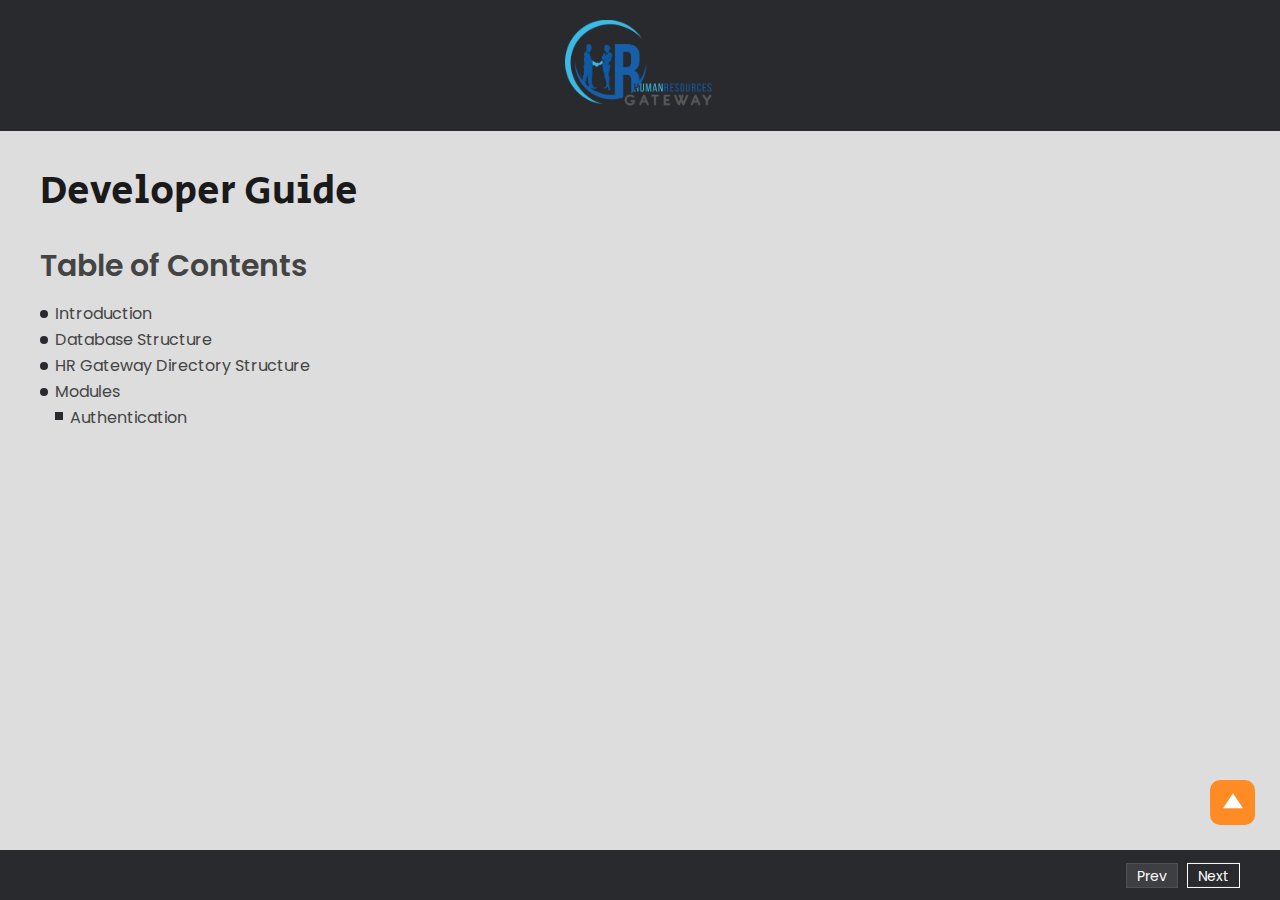
==== index.html @ b9f76355 "Authentication Page Changes" ====
<!DOCTYPE html>
<html class="no-js" lang="en-US">
<head>
	<meta charset="utf-8">
	<meta name="viewport" content="width=device-width, initial-scale=1">
	<title>Human Resources Gateway - Developer Guide</title>
	<link rel="icon" type="image/png" href="images/favicon.png">
	<link rel="stylesheet" href="styles/style.css">
</head>
<body>
<div class="protect-me">
	<div class="clearfix">
		<!-- Header -->
		<header>
			<div class="wrapper">
				<div class="header_con">
					<a href="index.html" class="main_logo">
						<figure><img src="images/main-logo.png" alt=""/></figure>
					</a>
				</div>
			</div>
		</header>
		<!-- End Header -->

		<!-- Main -->
		<div id="main_area">
			<div class="wrapper">
				<div class="main_con">
					<main>
						<h1>Developer Guide</h1>
						<h2>Table of Contents</h2>
						<ul class="bullet">
							<li><a href="introduction.html">Introduction</a></li>
							<li><a href="database.html">Database Structure</a></li>
							<li><a href="structure.html">HR Gateway Directory Structure</a></li>
							<li>
								Modules
								<ul>
									<li><a href="authentication.html">Authentication</a></li>
								</ul>
							</li>
						</ul>
					</main>
				</div>

				<div class="clearfix"></div>
			</div>
		</div>
		<!-- End Main -->
	</div> <!-- End Clearfix -->
</div> <!-- End Protect Me -->
<a href="#" class="back_top"></a>
<footer>
	<div class="wrapper">
		<div class="footer_con">
			<div class="pagination">
				<a href="javascript:;" class="disabled">Prev</a>
				<a href="database.html">Next</a>
			</div>
		</div>
	</div>
</footer>
</body>
</html>
---- styles/style.css ----
/*Fonts Used*/
@import url('https://fonts.googleapis.com/css2?family=Poppins:ital,wght@0,100;0,200;0,300;0,400;0,500;0,600;0,700;0,800;0,900;1,100;1,200;1,300;1,400;1,500;1,600;1,700;1,800;1,900&family=Secular+One&display=swap');

*, *:before, *:after { box-sizing: border-box; -moz-box-sizing: border-box; image-rendering: -webkit-optimize-contrast;}

html, body, div, span, applet, object, iframe, h1, h2, h3, h4, h5, h6, p, blockquote, pre, a, abbr, acronym, address, big, cite, code, del, dfn, em, img, ins, kbd, q, s, samp, small, strike, strong, sub, sup, tt, var, b, u, i, center, dl, dt, dd, ol, ul, li, fieldset, form, label, legend, table, caption, tbody, tfoot, thead, tr, th, td, article, aside, canvas, details, embed,  figure, figcaption, footer, header, hgroup,  menu, nav, output, ruby, section, summary, time, mark, audio, video {margin: 0;padding: 0;border: 0;font-size: 100%;font: inherit;vertical-align: baseline; -webkit-text-size-adjust: 100%;}

/* HTML5 display-role reset for older browsers */

article, aside, details, figcaption, figure,
footer, header, hgroup, menu, nav, section {display: block;}
body {line-height: 1;}
ul {list-style: none;}
table {border-collapse: collapse;border-spacing: 0;}
button, html input[type=button], input[type=reset], input[type=submit] { -webkit-appearance: button; cursor: pointer; }
input:not([type='radio']):not([type='checkbox']), textarea, select{-webkit-appearance: none;}
form, label {-webkit-text-size-adjust: 100%;}
mark {background-color: transparent;color:inherit;}
/* end reset */

/*preset*/
html{scroll-behavior: smooth;}
body{font-family:'Poppins', sans-serif; font-size: 16px; line-height: 26px; color:#444; position:relative; background: #ddd; scroll-behavior: smooth;}
body.active{overflow: hidden;width:100%;height:100%;position:fixed!important;}
a{ text-decoration:none; -webkit-transition: all .3s linear;transition: all .3s linear; cursor: pointer;}
img{max-width: 100%; vertical-align: top; image-rendering: -webkit-optimize-contrast;}
textarea { resize:vertical; }
iframe{ border: none; width: 100%;}
ul, h1, h2, h3, h4{ margin:0; padding:0; list-style:none; }
strong , b{ font-weight: bold;}
em, i{font-style: italic;}
input[type="submit"]{cursor: pointer;-webkit-transition: all .3s linear;transition: all .3s linear;}
a[href^="tel:"]{color: inherit!important; text-decoration: none;}

.clearfix:before, .clearfix:after { content:""; display: table; clear: both; }
.clearfix {clear: both; overflow: hidden;}
.comp{color:#0c3b91; font-weight:800; }
.comingsoon{color:red; font-style:italic; font-weight:bold;}
.col2{-webkit-column-count: 2; -moz-column-count: 2; column-count: 2; -webkit-column-gap: 10px; -moz-column-gap: 10px;  column-gap: 10px;}
.col3{-webkit-column-count: 3; -moz-column-count: 3; column-count: 3; -webkit-column-gap: 10px; -moz-column-gap: 10px;  column-gap: 10px;}
.col2 li, .col3 li{display: inline-block; width: 100%;}
.main_phone {font-weight: bold;}

.back_top{display:none;background:#d0660a;position: fixed; z-index:999;bottom:0;width: 100%;height: 45px;cursor:pointer;}
.back_top:before{content:"";position:absolute;top:45%;left:50%;transform:translate(-50%,-45%);border-bottom:15px solid #fff;border-left:10px solid transparent;border-right:10px solid transparent;}
.back_top:hover{opacity:.7}

/*Heading for SEO*/
.h1_hdng{font-size: 22px; font-weight: 700; color: #000;}

/*Thumbnail Images*/
.thumb_left_dd, .thumb_left_dr{  float:left; margin:-4px 19px 10px 0;}
.thumb_right_dd, .thumb_right_dr{ float:right; margin:-4px 0 10px 19px;}
.thumb_center_dd, .thumb_center_dr{ display: block; margin: 10px auto;}

/* Text Alignment */
.text_left, .text_left p{text-align: left;}
.text_right, .text_right p{text-align: right;}
.text_center,.text_center p{text-align: center; display: block;}

/* Forms Presets */
::-webkit-input-placeholder {opacity: 1; color: inherit;}
::-moz-placeholder {opacity: 1; color: inherit;}
:-ms-input-placeholder {opacity: 1; color: inherit;}
:-moz-placeholder {opacity: 1; color: inherit;}

/*end preset*/

.wrapper{ width:100%; max-width:1200px; margin:0 auto; position:relative;}

/*header*/
header{background:#292a2d;}
	.header_con{min-height:40px;padding:20px 0;}
	.main_logo{display:block; width:150px; margin:0 auto; max-width:100%;}
/*end header*/

/*main*/
#main_area{position:relative;}
	.main_con{min-height:500px;padding:40px 0 100px;}
		main{display: block; width: 100%;}
		main h1{font-family:'Secular One', sans-serif; font-size: 40px; line-height: 100%; margin-bottom:40px; color:#1a1a1a;}
		main h2{font-size: 30px; font-weight: 600; line-height: 100%; margin-bottom:20px;}

		main p{margin-bottom: 25px;}
		main ol{padding-left: 20px; margin-bottom: 25px;}
		main ul li{position: relative;}
		main .bullet {padding:0;margin-bottom: 25px;}
		main .bullet li{position:relative;padding-left: 15px;}
		main .bullet li:before{position: absolute;content: "";width: 8px;height: 8px;border-radius: 50%;left: 0;top: 9px;background: #292a2d;}
		main .bullet li li:before{border-radius:0; border: 1px solid #292a2d; top:7px;}
		main .bullet li li li:before{border-radius:0; border: 1px solid #292a2d; top:7px; background:unset;}
		main .bullet li a{color: #444; text-decoration: none;}
		main .bullet li a:hover{color:#30a5ff; padding-left: 5px;}
		main .main_content{font-weight:300;}
		main .main_content p{margin-bottom:0;}
		main .main_content .content{margin-top: 30px;}
		main .main_content .content h3{font-size:30px; font-weight:500; color: #3a75fb; line-height: 100%; margin-bottom:20px;}
		main .main_content .content h4{font-size:20px; font-weight:500; color: #3a75fb; line-height: 100%; margin-bottom:20px;}
		main .main_content .content_child{padding-left: 20px;}
		main .main_content .content_child2{padding-left: 40px;}
		main .main_content .content_child2 h4{color: #333;}
/*end main*/

/*sidebar*/
.sidebar{float: left; width: 320px;}
	.side_box1{padding:10px;background:#259d31;}
	.side_box1 ul{}
	.side_box1 ul li{display: block;vertical-align: top;margin-bottom:5px;}
	.side_box1 ul li a{color: #fff; display: block; line-height: 30px; text-align: center;}
	.side_box1 ul li a:hover{}
/*end sidebar*/

/*footer*/
footer{background:#292a2d;position:fixed;bottom:0;width:100%;}
	.footer_con{min-height:50px;padding:0;}

	.pagination{position: absolute;right:0;top: 50%;transform:translateY(-50%);}
	.pagination a{display:inline-block;vertical-align:middle;height:25px;text-align:center;font-size:14px;font-weight:normal;color:#fff;padding:0 10px;margin-left:5px;border:1px solid #fff;line-height:25px;}
	.pagination a:hover{background:#fff; color:#444;}
	.pagination a.disabled{background:rgba(255,255,255,.1);border-color:rgba(255,255,255,.1);pointer-events:none;}
/*end footer*/

/*others*/
mark{color: #000; font-weight: normal;}
q{font-weight:500; color:#000;}
i{color: #fff; background: #30a5ff; display:inline-block; vertical-align:middle; padding: 0 5px;}
pre{display:block;max-width:800px;white-space:normal;margin:15px 0 0;background:#fff;padding:20px;position:relative;}
pre.code{white-space:pre-line;tab-size: 4;font-weight:500;}
pre strong{color:#0086CD;}
pre small{font-style:italic; color:#4cae4c;}
pre a{font-style:italic; font-weight:500; color: #30a5ff;}
pre a:hover{text-decoration:underline;}
pre.label{padding: 60px 20px 20px;}
pre.label span{position:absolute;top:0;left:0;right:0;line-height:20px;background:#000;color:#ffff00;padding:10px;}
pre.label a.disabled{display:block;cursor:default;}
pre.label a.disabled:hover{text-decoration: none;}
b{color: #3a75fb;}
b.function{color:#000;font-weight:600;}
small{font-size:14px;}

.divider{display:block; width:100%; height:2px; background:#b7b7b7; margin:40px auto;}
.comments{margin:30px 0 0;}
.comments h5{font-size:18px;font-weight:600;margin-bottom:10px;}
.comments ul{padding-left:20px;}

.back_top {display: block; position: fixed; right: 25px; bottom: 75px; width:45px; height:45px; background:#ff8b24;
  border-radius:10px;}
/*end others*/
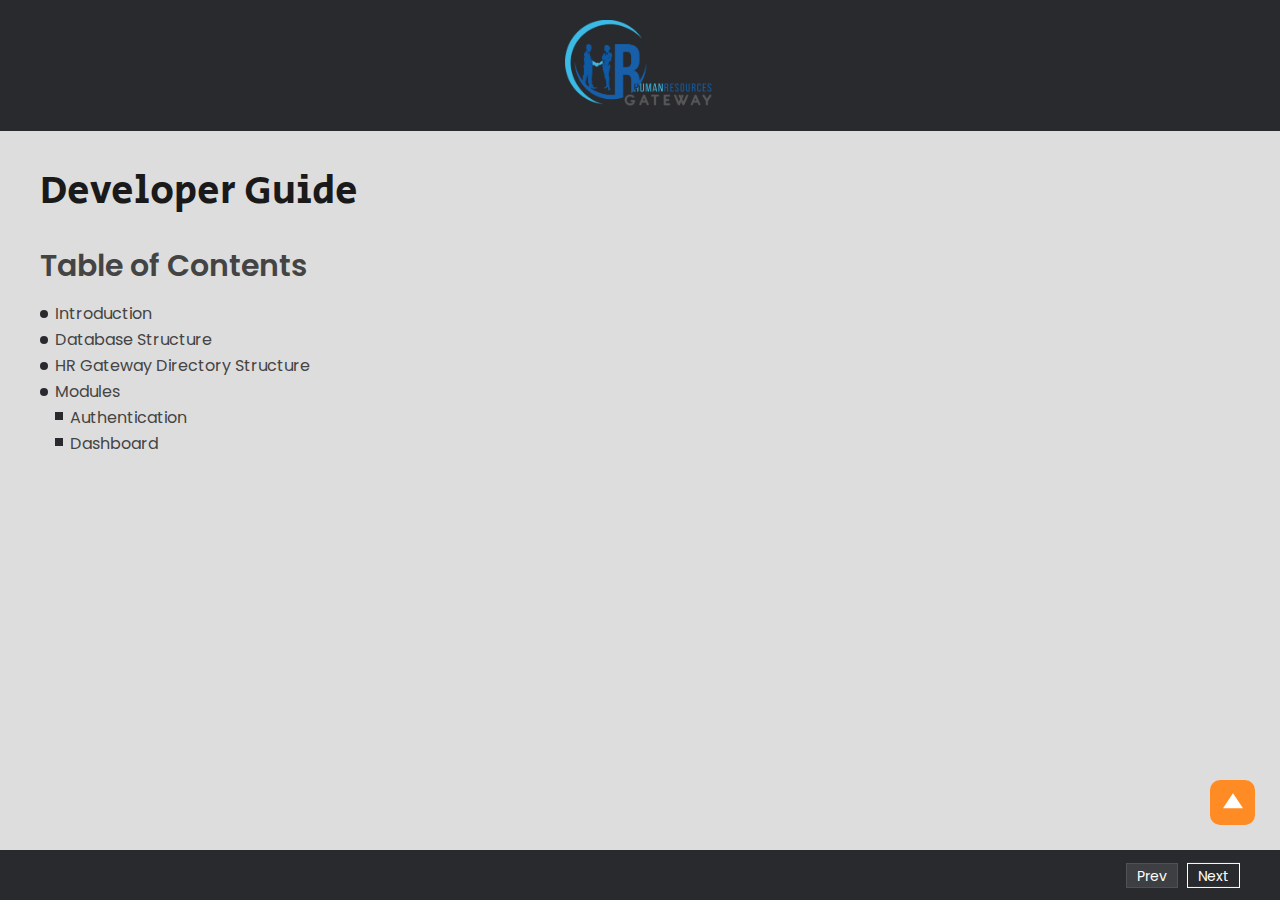
==== commit 2ca21054: "Module - Dashboard Added" ====
--- a/index.html
+++ b/index.html
@@ -37,6 +37,7 @@
 								Modules
 								<ul>
 									<li><a href="authentication.html">Authentication</a></li>
+									<li><a href="dashboard.html">Dashboard</a></li>
 								</ul>
 							</li>
 						</ul>
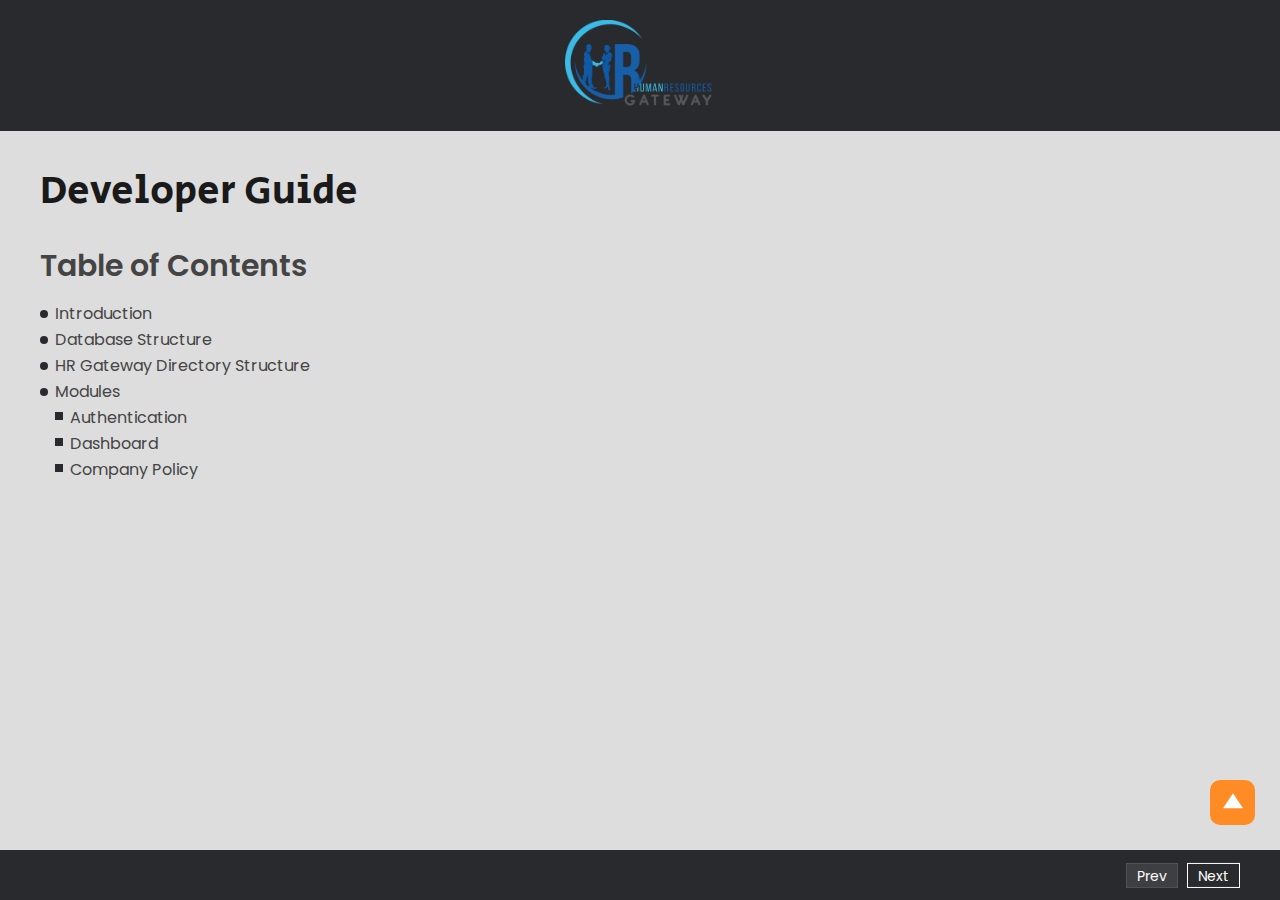
==== commit 468c4bc1: "Module - Company Policy Added" ====
--- a/index.html
+++ b/index.html
@@ -38,6 +38,7 @@
 								<ul>
 									<li><a href="authentication.html">Authentication</a></li>
 									<li><a href="dashboard.html">Dashboard</a></li>
+									<li><a href="company.html">Company Policy</a></li>
 								</ul>
 							</li>
 						</ul>
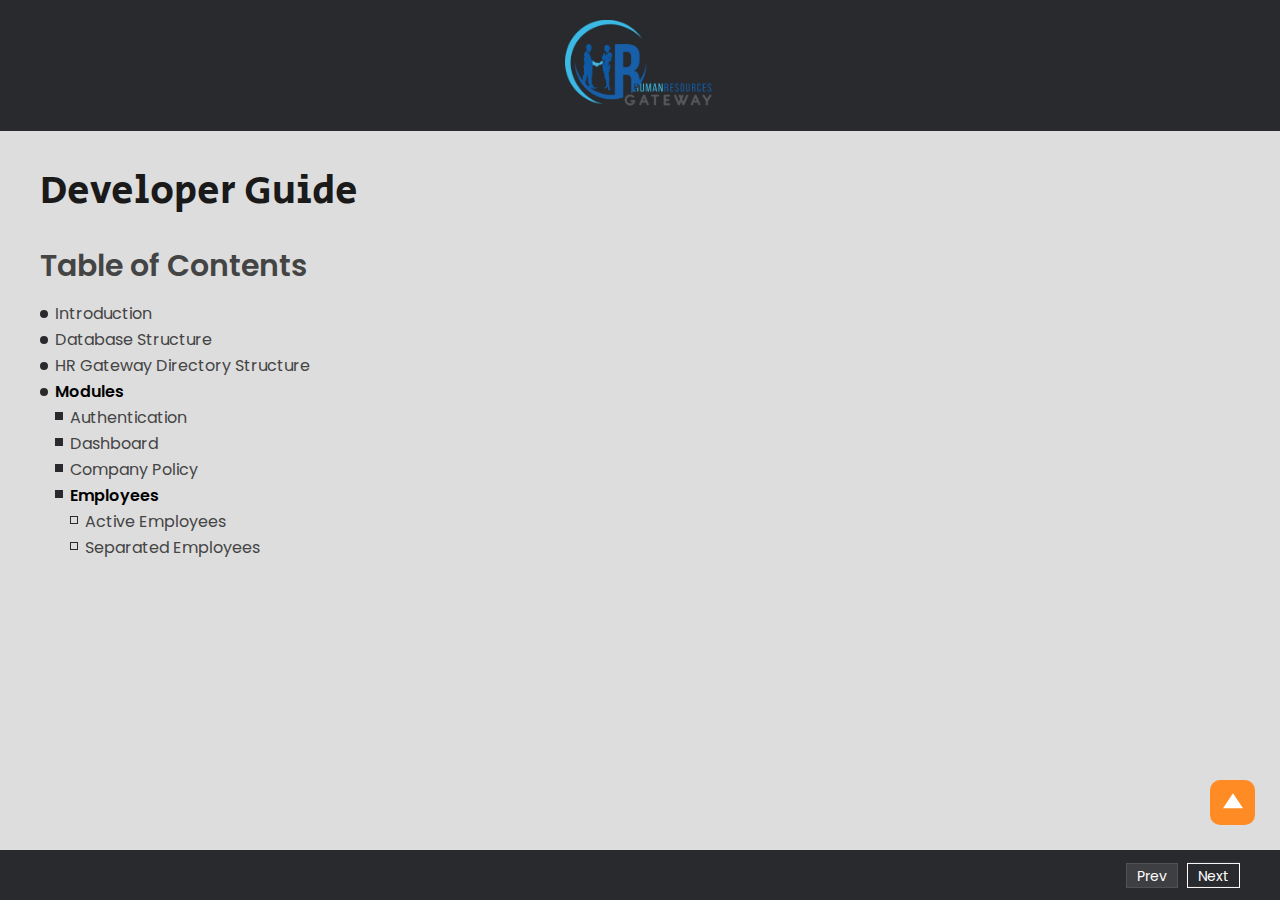
==== commit fd88f1df: "Module - Employees Added" ====
--- a/index.html
+++ b/index.html
@@ -34,11 +34,18 @@
 							<li><a href="database.html">Database Structure</a></li>
 							<li><a href="structure.html">HR Gateway Directory Structure</a></li>
 							<li>
-								Modules
+								<b class="function">Modules</b>
 								<ul>
 									<li><a href="authentication.html">Authentication</a></li>
 									<li><a href="dashboard.html">Dashboard</a></li>
 									<li><a href="company.html">Company Policy</a></li>
+									<li>
+										<b class="function">Employees</b>
+										<ul>
+											<li><a href="active_employees.html">Active Employees</a>
+											<li><a href="separated_employees.html">Separated Employees</a>
+										</ul>
+									</li>
 								</ul>
 							</li>
 						</ul>
--- a/styles/style.css
+++ b/styles/style.css
@@ -130,8 +130,10 @@
 pre small{font-style:italic; color:#4cae4c;}
 pre a{font-style:italic; font-weight:500; color: #30a5ff;}
 pre a:hover{text-decoration:underline;}
-pre.label{padding: 60px 20px 20px;}
+pre.label{padding: 60px 20px 20px;counter-reset: step-counter;}
 pre.label span{position:absolute;top:0;left:0;right:0;line-height:20px;background:#000;color:#ffff00;padding:10px;}
+pre.label p{counter-increment: step-counter;position: relative;}
+pre.label p:before{content: counter(step-counter) '.'; font-weight: 600; margin-right:10px;}
 pre.label a.disabled{display:block;cursor:default;}
 pre.label a.disabled:hover{text-decoration: none;}
 b{color: #3a75fb;}
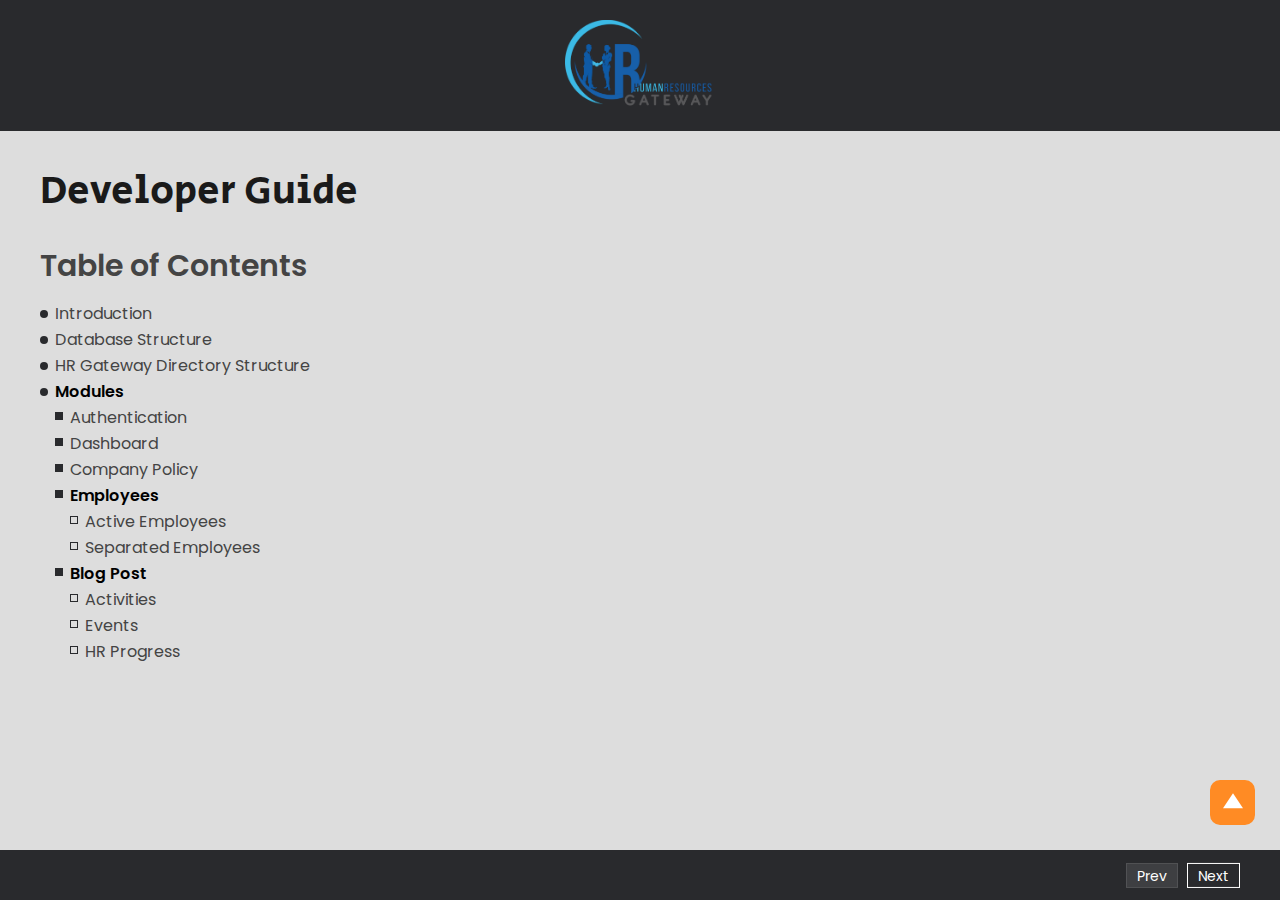
==== commit 91845cb1: "Module - Blog Post - Activities Added" ====
--- a/index.html
+++ b/index.html
@@ -42,8 +42,16 @@
 									<li>
 										<b class="function">Employees</b>
 										<ul>
-											<li><a href="active_employees.html">Active Employees</a>
-											<li><a href="separated_employees.html">Separated Employees</a>
+											<li><a href="active_employees.html">Active Employees</a></li>
+											<li><a href="separated_employees.html">Separated Employees</a></li>
+										</ul>
+									</li>
+									<li>
+										<b class="function">Blog Post</b>
+										<ul>
+											<li><a href="activities.html">Activities</a></li>
+											<li><a href="events.html">Events</a></li>
+											<li><a href="javascript:;">HR Progress</a></li>
 										</ul>
 									</li>
 								</ul>
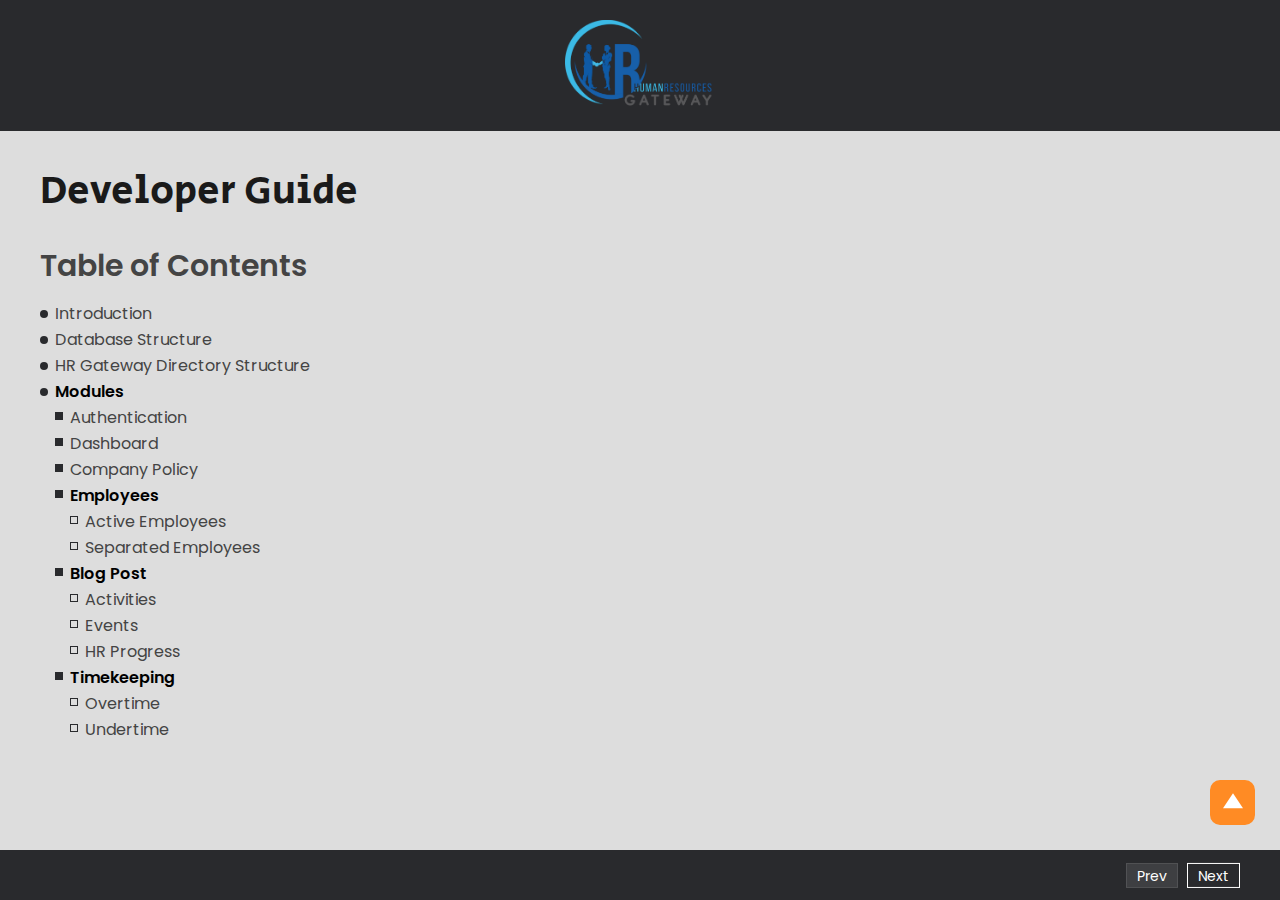
==== commit 9d8a1872: "Module - Timekeeping - Overtime Added" ====
--- a/index.html
+++ b/index.html
@@ -51,7 +51,14 @@
 										<ul>
 											<li><a href="activities.html">Activities</a></li>
 											<li><a href="events.html">Events</a></li>
-											<li><a href="javascript:;">HR Progress</a></li>
+											<li><a href="hr_progress.html">HR Progress</a></li>
+										</ul>
+									</li>
+									<li>
+										<b class="function">Timekeeping</b>
+										<ul>
+											<li><a href="overtime.html">Overtime</a></li>
+											<li><a href="javascript:;">Undertime</a></li>
 										</ul>
 									</li>
 								</ul>
